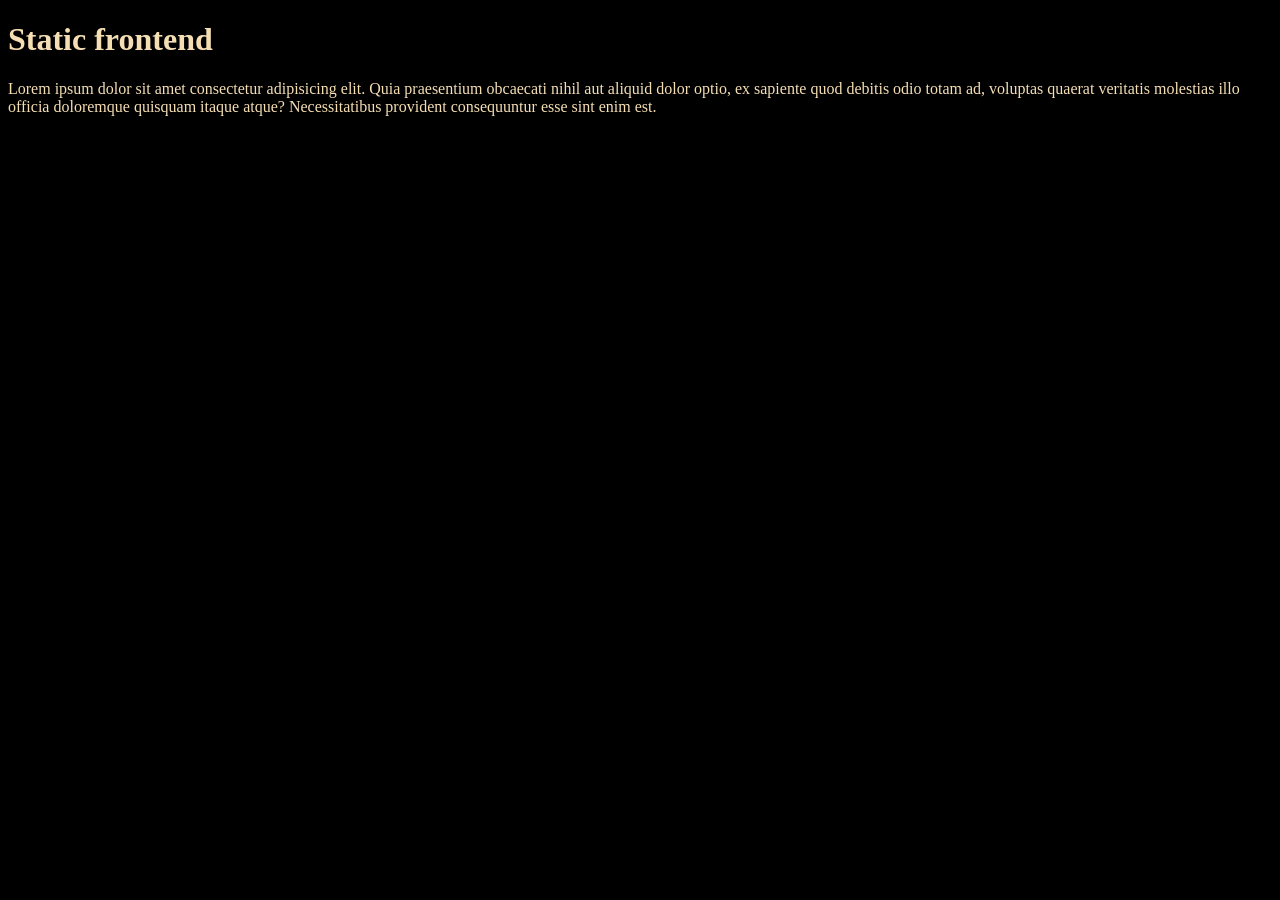
==== index.html @ 8fd551e4 "init repo with demo content" ====
<!DOCTYPE html>
<html lang="ru">
<head>
  <meta charset="UTF-8">
  <meta http-equiv="X-UA-Compatible" content="IE=edge">
  <meta name="viewport" content="width=device-width, initial-scale=1.0">
  <title>AmpilovS</title>
</head>
<body>
  <h1>Static frontend</h1>
  <p>
    Lorem ipsum dolor sit amet consectetur adipisicing elit. 
    Quia praesentium obcaecati nihil aut aliquid dolor optio, 
    ex sapiente quod debitis odio totam ad, voluptas quaerat 
    veritatis molestias illo officia doloremque quisquam itaque atque? 
    Necessitatibus provident consequuntur esse sint enim est.
  </p>
</body>
</html>


<style>
  body {
    background-color: black;
    color: wheat;
  }
</style>
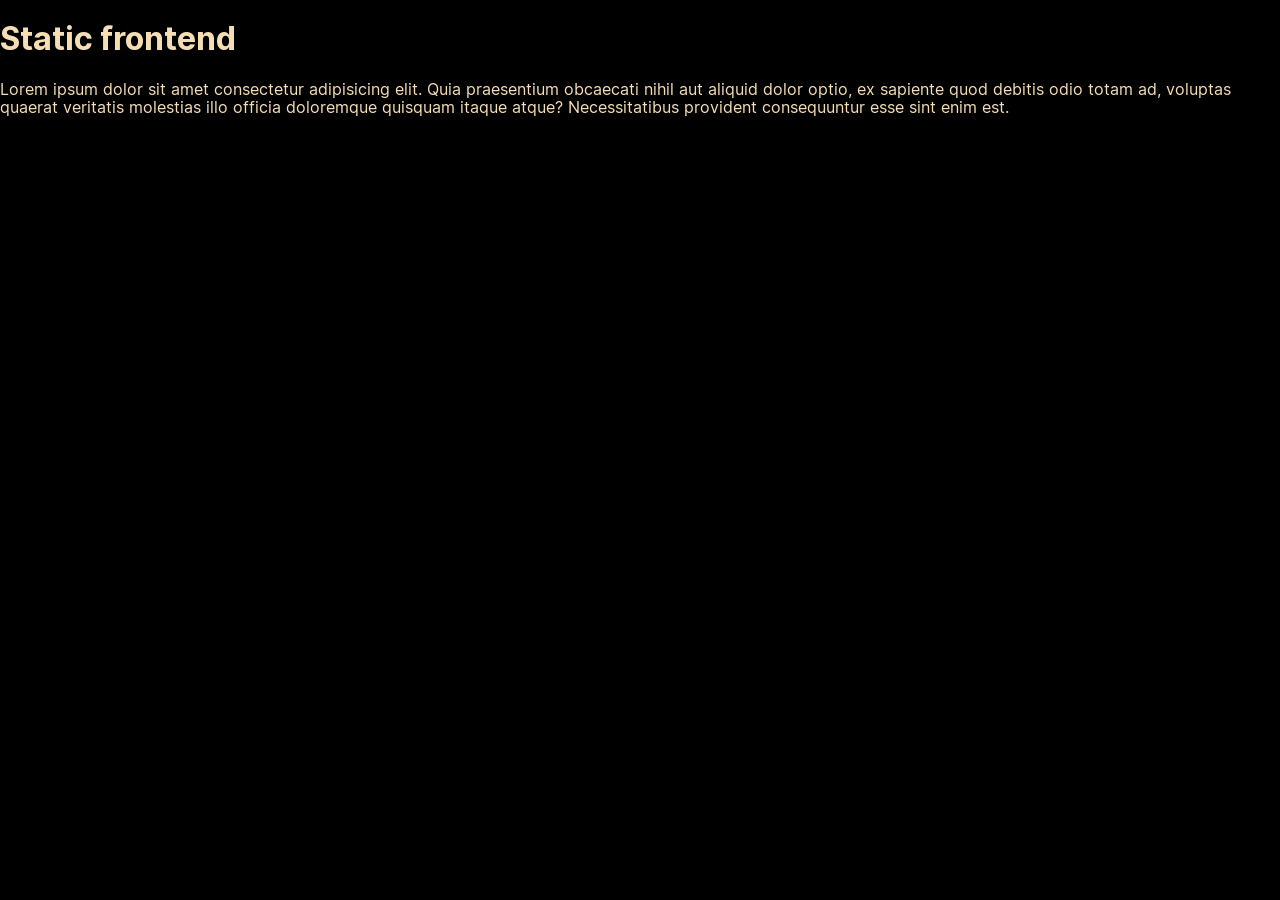
==== commit 7237facc: "feat: link fonts" ====
--- a/index.html
+++ b/index.html
@@ -4,9 +4,11 @@
   <meta charset="UTF-8">
   <meta http-equiv="X-UA-Compatible" content="IE=edge">
   <meta name="viewport" content="width=device-width, initial-scale=1.0">
+  <link rel="icon" href="images/icon.png" type="image/x-icon">
+  <link rel="stylesheet" href="style/index.css">
   <title>AmpilovS</title>
 </head>
-<body>
+<body class="page">
   <h1>Static frontend</h1>
   <p>
     Lorem ipsum dolor sit amet consectetur adipisicing elit. 
@@ -16,12 +18,4 @@
     Necessitatibus provident consequuntur esse sint enim est.
   </p>
 </body>
-</html>
-
-
-<style>
-  body {
-    background-color: black;
-    color: wheat;
-  }
-</style>+</html>
--- a/style/index.css
+++ b/style/index.css
@@ -0,0 +1,3 @@
+@import url(./vendor/normalize.css);
+@import url(./vendor/fonts.css);
+@import url(./page/page.css);
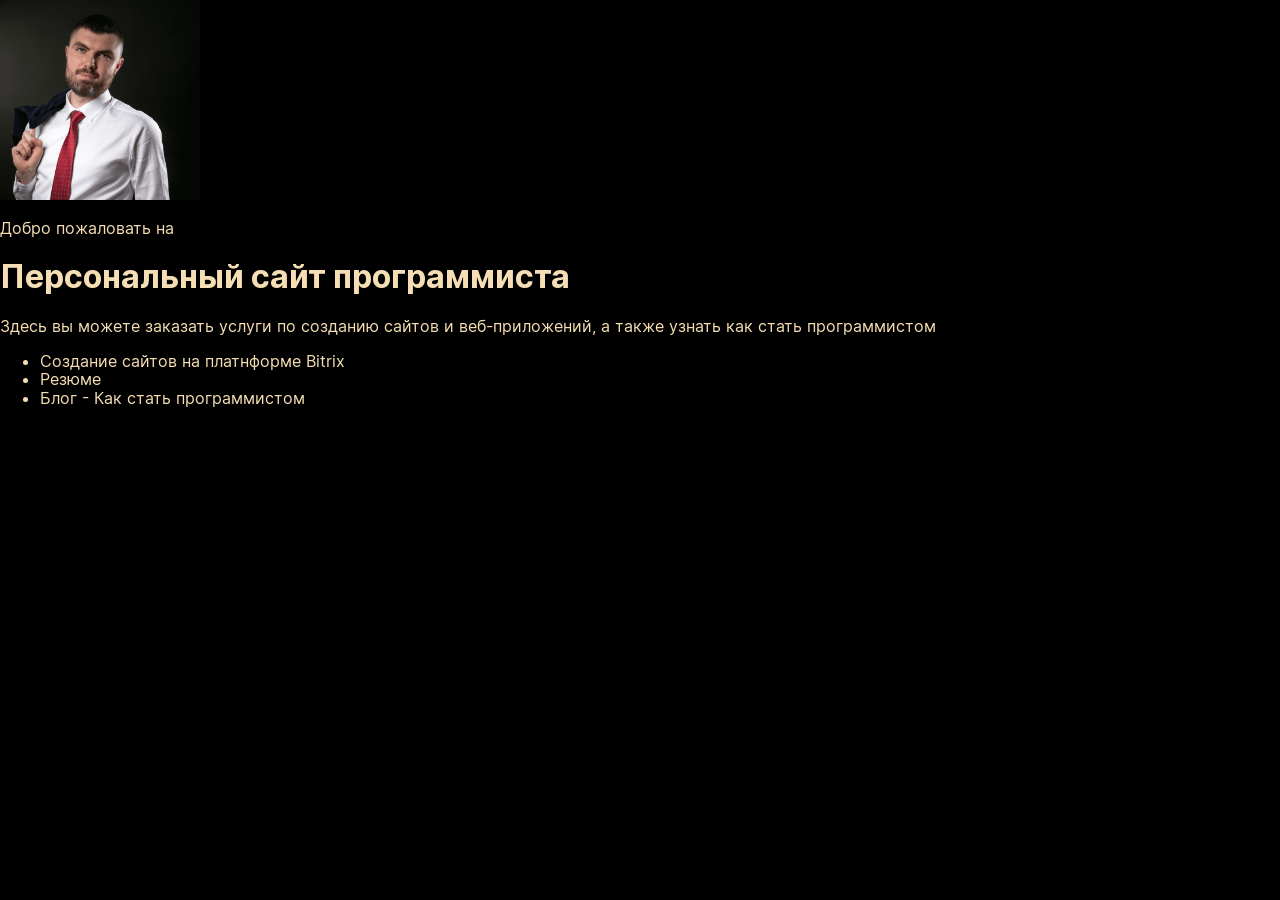
==== commit 30e8c575: "some content for main page" ====
--- a/index.html
+++ b/index.html
@@ -9,13 +9,16 @@
   <title>AmpilovS</title>
 </head>
 <body class="page">
-  <h1>Static frontend</h1>
+  <img src="images/asy.png" alt="Программист Ампилов" width="200">
+  <p>Добро пожаловать на</p>
+  <h1>Персональный сайт программиста</h1>
   <p>
-    Lorem ipsum dolor sit amet consectetur adipisicing elit. 
-    Quia praesentium obcaecati nihil aut aliquid dolor optio, 
-    ex sapiente quod debitis odio totam ad, voluptas quaerat 
-    veritatis molestias illo officia doloremque quisquam itaque atque? 
-    Necessitatibus provident consequuntur esse sint enim est.
+    Здесь вы можете заказать услуги по созданию сайтов и веб-приложений, а также узнать как стать программистом
   </p>
+  <ul>
+    <li>Создание сайтов на платнформе Bitrix</li>
+    <li>Резюме</li>
+    <li>Блог - Как стать программистом</li>
+  </ul>
 </body>
 </html>
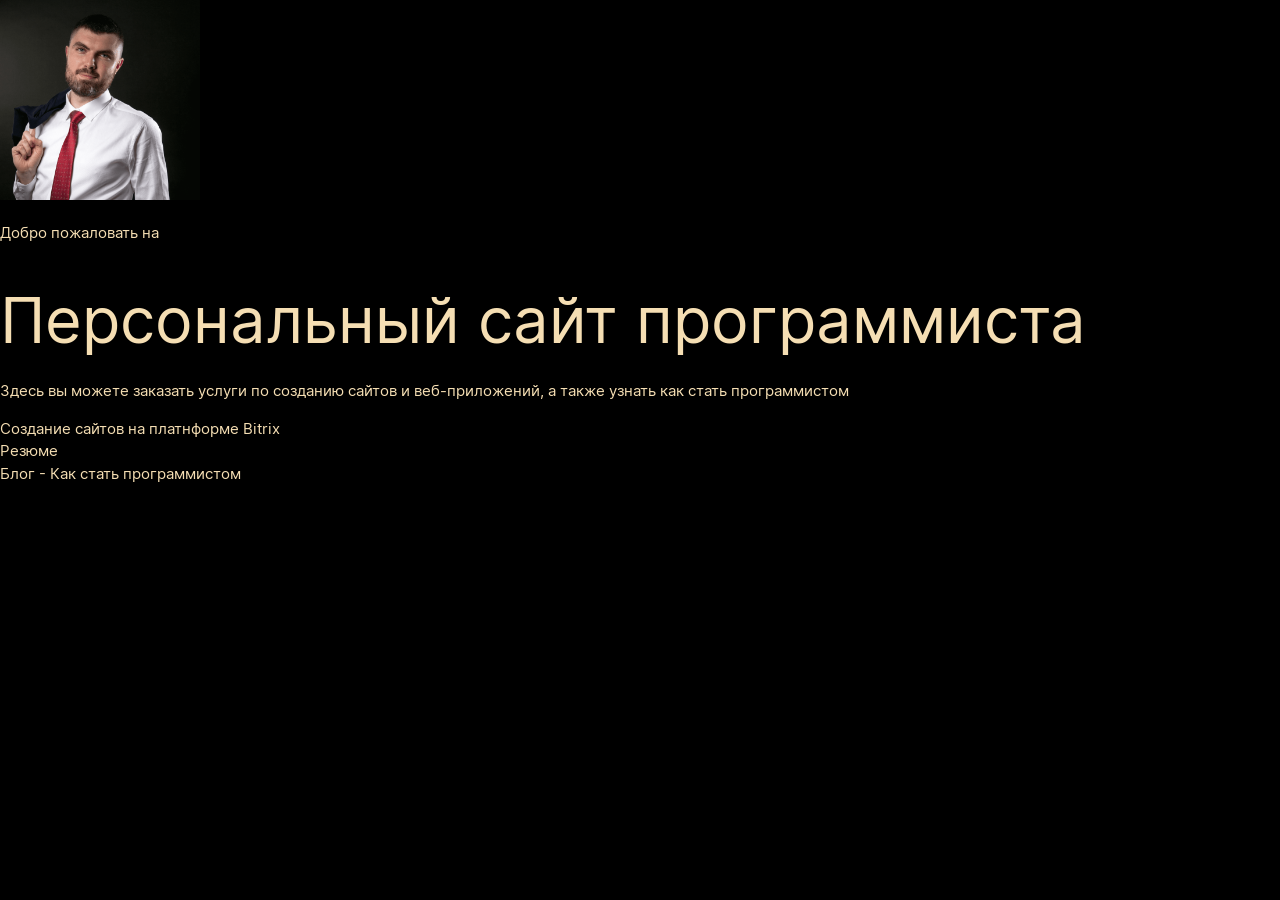
==== commit d8cddf74: "feat: link materialize.css" ====
--- a/index.html
+++ b/index.html
@@ -20,5 +20,6 @@
     <li>Резюме</li>
     <li>Блог - Как стать программистом</li>
   </ul>
+  <script src="scripts/materialize.min.js"></script>
 </body>
 </html>
--- a/style/index.css
+++ b/style/index.css
@@ -1,3 +1,5 @@
 @import url(./vendor/normalize.css);
 @import url(./vendor/fonts.css);
+@import url(./vendor/materialize.min.css);
+
 @import url(./page/page.css);
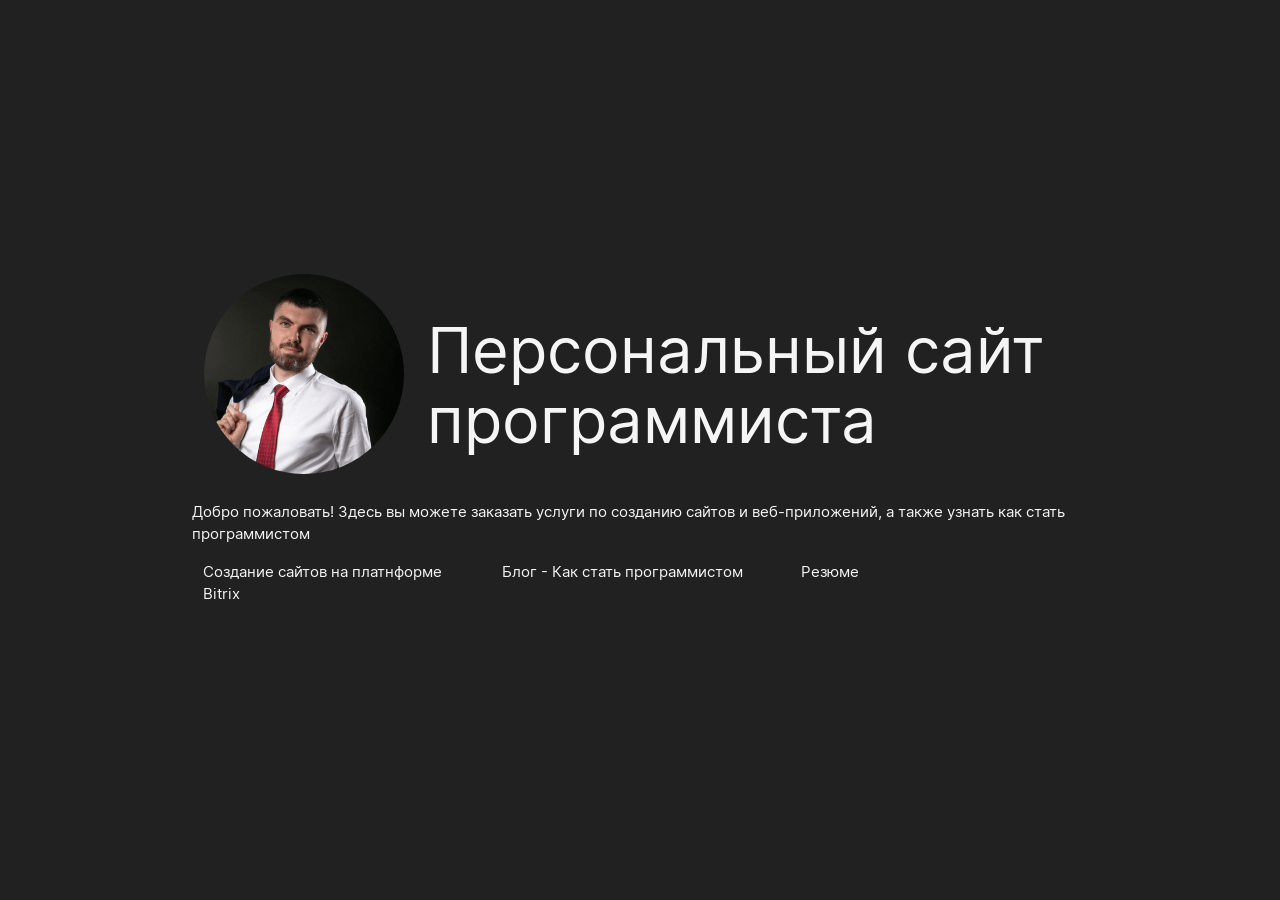
==== commit 8f71deb4: "markdown for main page" ====
--- a/index.html
+++ b/index.html
@@ -8,18 +8,25 @@
   <link rel="stylesheet" href="style/index.css">
   <title>AmpilovS</title>
 </head>
-<body class="page">
-  <img src="images/asy.png" alt="Программист Ампилов" width="200">
-  <p>Добро пожаловать на</p>
-  <h1>Персональный сайт программиста</h1>
-  <p>
-    Здесь вы можете заказать услуги по созданию сайтов и веб-приложений, а также узнать как стать программистом
-  </p>
-  <ul>
-    <li>Создание сайтов на платнформе Bitrix</li>
-    <li>Резюме</li>
-    <li>Блог - Как стать программистом</li>
-  </ul>
+<body class="page grey darken-4 grey-text text-lighten-4 valign-wrapper">
+  <div class="container">    
+    <div class="row">
+      <div class="col xl3 l3 m12 center-align">
+        <img class="circle responsive-img" src="images/asy.png" alt="Программист Ампилов" width="200">
+      </div>
+      <div class="col xl9 l9 m12">
+        <h1>Персональный сайт программиста</h1>
+      </div>
+    </div>
+    <p>
+      Добро пожаловать! Здесь вы можете заказать услуги по созданию сайтов и веб-приложений, а также узнать как стать программистом
+    </p>
+    <div class="row">
+      <div class="col s12 m6 l4">Создание сайтов на платнформе Bitrix</div>
+      <div class="col s12 m6 l4">Блог - Как стать программистом</div>
+      <div class="col s12 m6 l4">Резюме</div>
+    </div>
+  </div>
   <script src="scripts/materialize.min.js"></script>
 </body>
 </html>
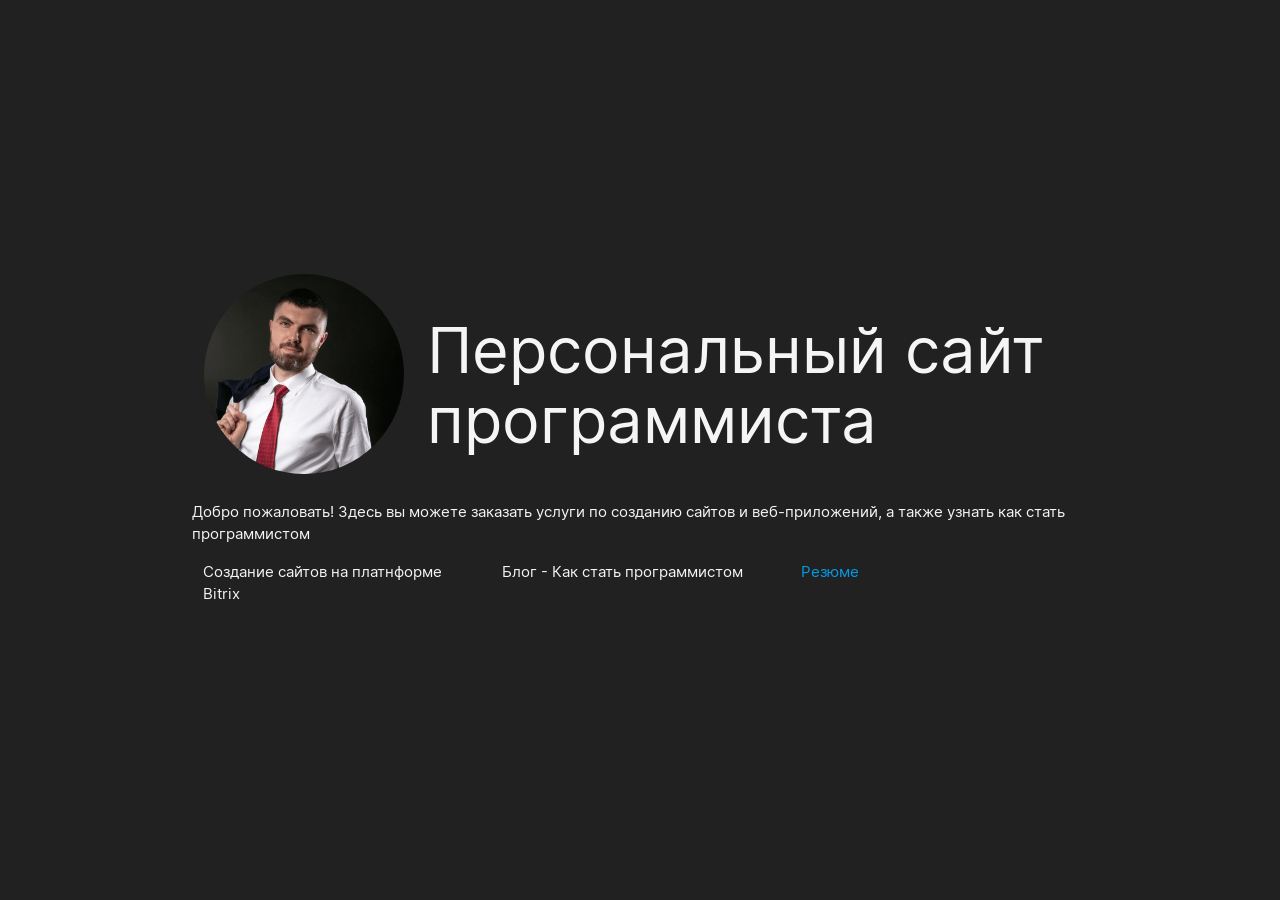
==== commit 7e8b4c03: "feat: promo section ready" ====
--- a/index.html
+++ b/index.html
@@ -6,7 +6,7 @@
   <meta name="viewport" content="width=device-width, initial-scale=1.0">
   <link rel="icon" href="images/icon.png" type="image/x-icon">
   <link rel="stylesheet" href="style/index.css">
-  <title>AmpilovS</title>
+  <title>Программист Ампилов</title>
 </head>
 <body class="page grey darken-4 grey-text text-lighten-4 valign-wrapper">
   <div class="container">    
@@ -24,7 +24,9 @@
     <div class="row">
       <div class="col s12 m6 l4">Создание сайтов на платнформе Bitrix</div>
       <div class="col s12 m6 l4">Блог - Как стать программистом</div>
-      <div class="col s12 m6 l4">Резюме</div>
+      <div class="col s12 m6 l4">
+        <a href="cv.html">Резюме</a>
+      </div>
     </div>
   </div>
   <script src="scripts/materialize.min.js"></script>
--- a/style/index.css
+++ b/style/index.css
@@ -3,3 +3,5 @@
 @import url(./vendor/materialize.min.css);
 
 @import url(./page/page.css);
+@import url(./header/header.css);
+@import url(./cv/cv__scroll-down.css);
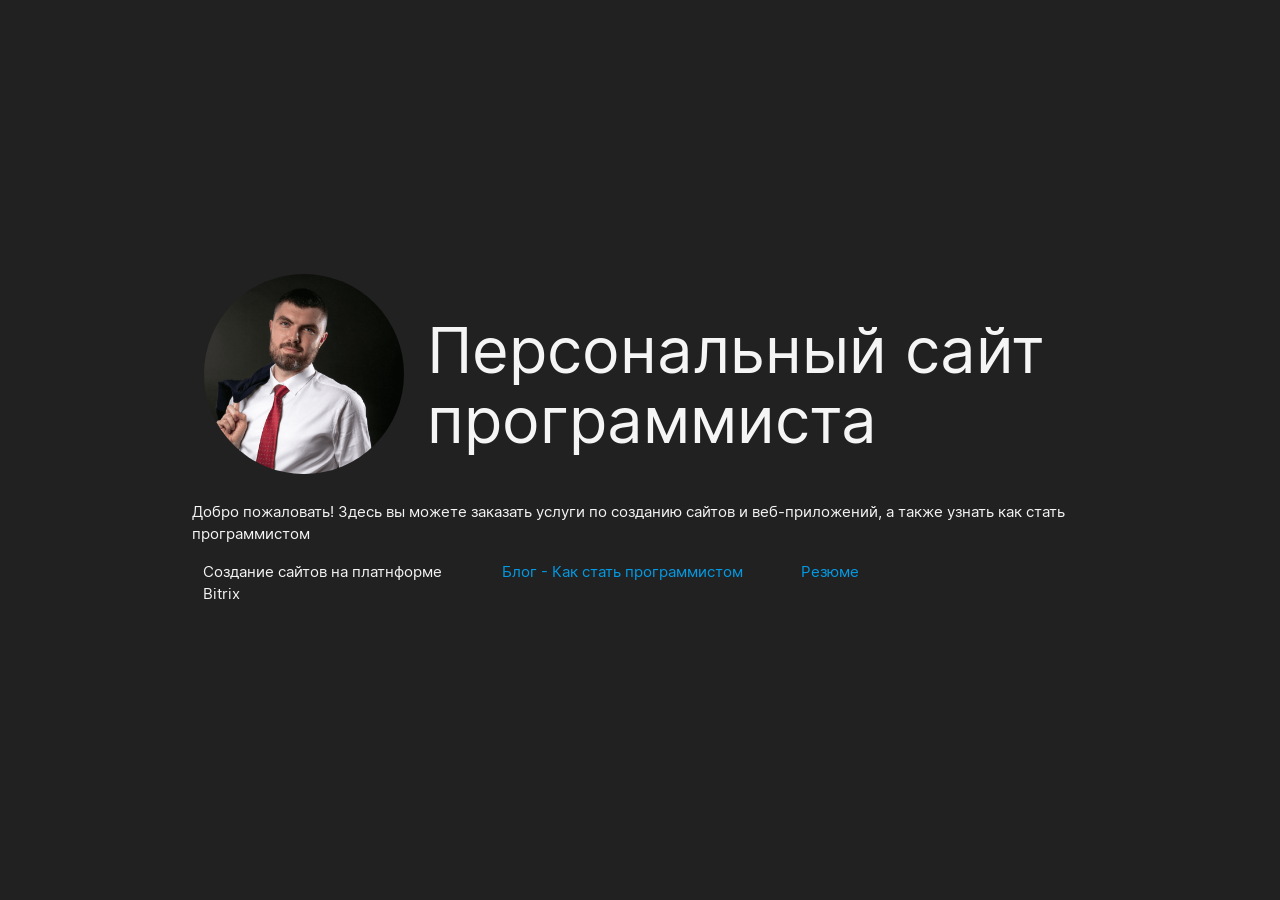
==== commit 171cfff7: "feat: ksp started" ====
--- a/index.html
+++ b/index.html
@@ -23,7 +23,10 @@
     </p>
     <div class="row">
       <div class="col s12 m6 l4">Создание сайтов на платнформе Bitrix</div>
-      <div class="col s12 m6 l4">Блог - Как стать программистом</div>
+      <div class="col s12 m6 l4">
+        <a href="ksp.html">Блог - Как стать программистом</a>
+        
+      </div>
       <div class="col s12 m6 l4">
         <a href="cv.html">Резюме</a>
       </div>
--- a/style/index.css
+++ b/style/index.css
@@ -1,7 +1,30 @@
 @import url(./vendor/normalize.css);
 @import url(./vendor/fonts.css);
 @import url(./vendor/materialize.min.css);
-
 @import url(./page/page.css);
 @import url(./header/header.css);
+@import url(./button/button.css);
 @import url(./cv/cv__scroll-down.css);
+@import url(./promo/__row/promo__row.css);
+@import url(./section/section.css);
+@import url(./portfolio/__card/portfolio__card.css);
+@import url(./portfolio/__card/_img/portfoliom__card_img.css);
+@import url(./portfolio/__card-badges/portfolio__card-badges.css);
+@import url(./portfolio/__card-badges/_badge/portfolio__card-badges_badge.css);
+@import url(./portfolio/__links/portfolio__links.css);
+@import url(./portfolio/__links/_link/portfolio__links_link.css);
+@import url(./contacts/contacts.css);
+
+@import url(./contacts/__link-list/contacts__link-list.css);
+@import url(./contacts/__link-list/_item/contacts__link-list_item.css);
+@import url(./contacts/__icon/contacts__icon.css);
+@import url(./contacts/__image/contacts__image.css);
+@import url(./technology/technology.css);
+@import url(./technology/__section/technology__section.css);
+@import url(./technology/__group/technology__group.css);
+@import url(./technology/__group/_img/technology__group_img.css);
+@import url(./technology/__group/_text/technology__group_text.css);
+@import url(./education/education.css);
+@import url(./sertificates/__list/sertificates__list.css);
+@import url(./sertificates/__list/_item/sertificates__list_item.css);
+@import url(./sertificates/__list/_img/sertificates__list_img.css);
